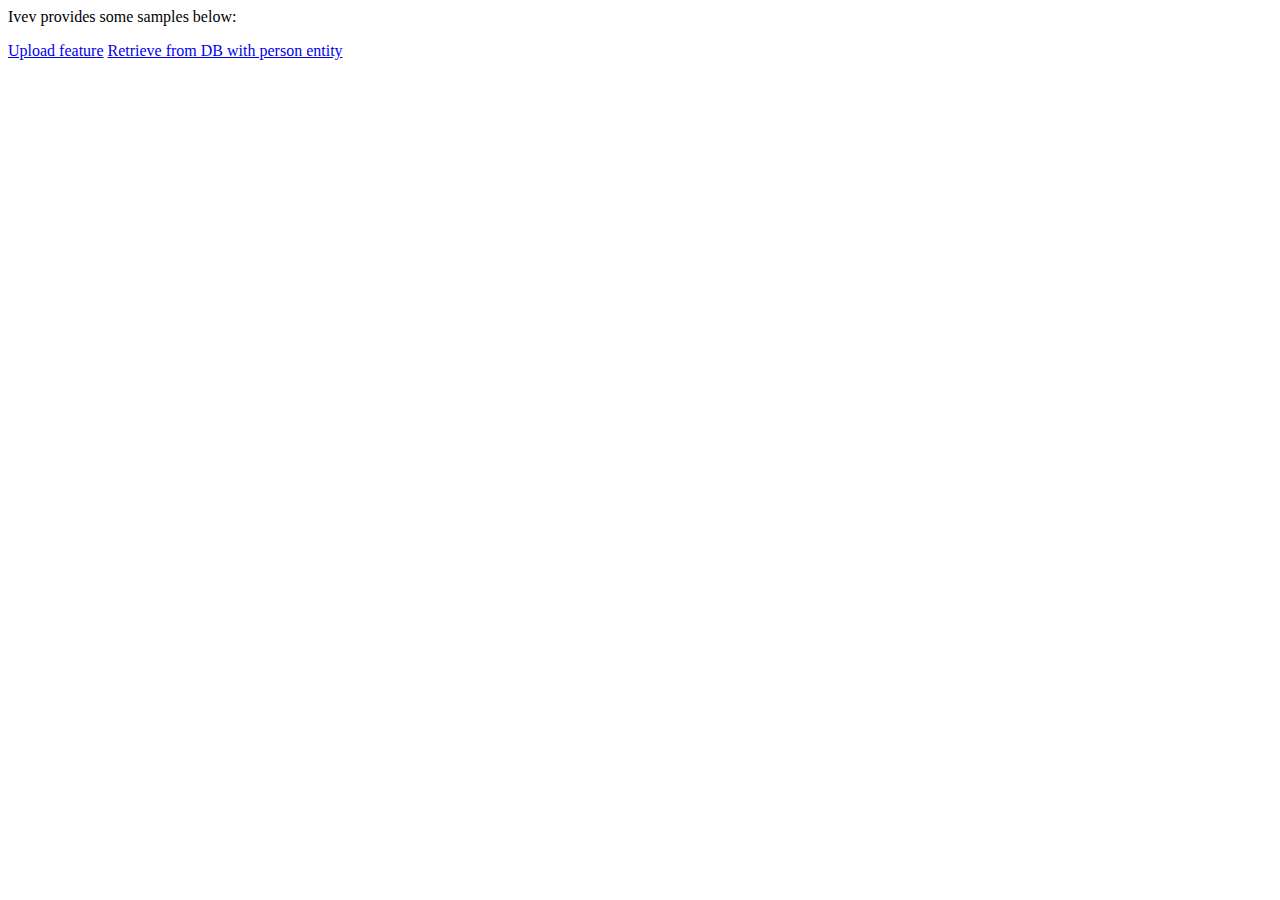
==== src/main/resources/templates/homepage.html @ fddf370b "ivev-004: Add Spring-data, Hibernate, JPA. Update with master layout and apply master layout for upl" ====
<html xmlns:th="http://www.thymeleaf.org">
<head th:include="layout/master :: script">
    <title>Spring4 Learning</title>
</head>
<body>
	<div class="container" th:fragment="content">
	   <p>Ivev provides some samples below:</p>
	   <a href="/upload" class="list-group-item">Upload feature</a>
	   <a href="/person" class="list-group-item">Retrieve from DB with person entity</a>
	</div>
</body>
</html>
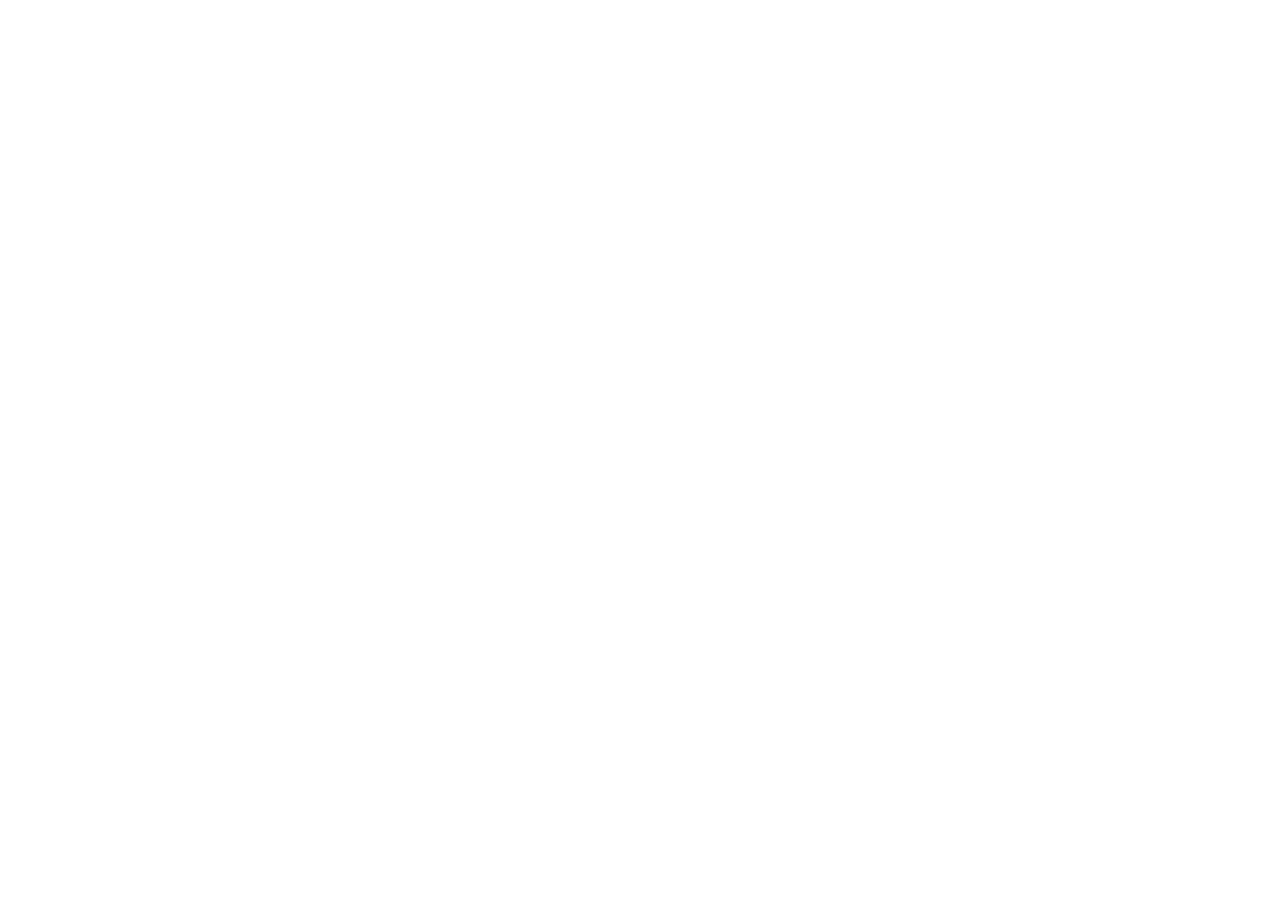
==== commit 9505e815: "Ivev-005: Setting Master layout for project" ====
--- a/src/main/resources/templates/homepage.html
+++ b/src/main/resources/templates/homepage.html
@@ -3,10 +3,9 @@
     <title>Spring4 Learning</title>
 </head>
 <body>
-	<div class="container" th:fragment="content">
-	   <p>Ivev provides some samples below:</p>
-	   <a href="/upload" class="list-group-item">Upload feature</a>
-	   <a href="/person" class="list-group-item">Retrieve from DB with person entity</a>
-	</div>
+	<nav class="navbar navbar-default" th:replace="layout/master :: header">
+	</nav>
+	
+	<div th:replace="layout/master :: footer"></div>
 </body>
 </html>
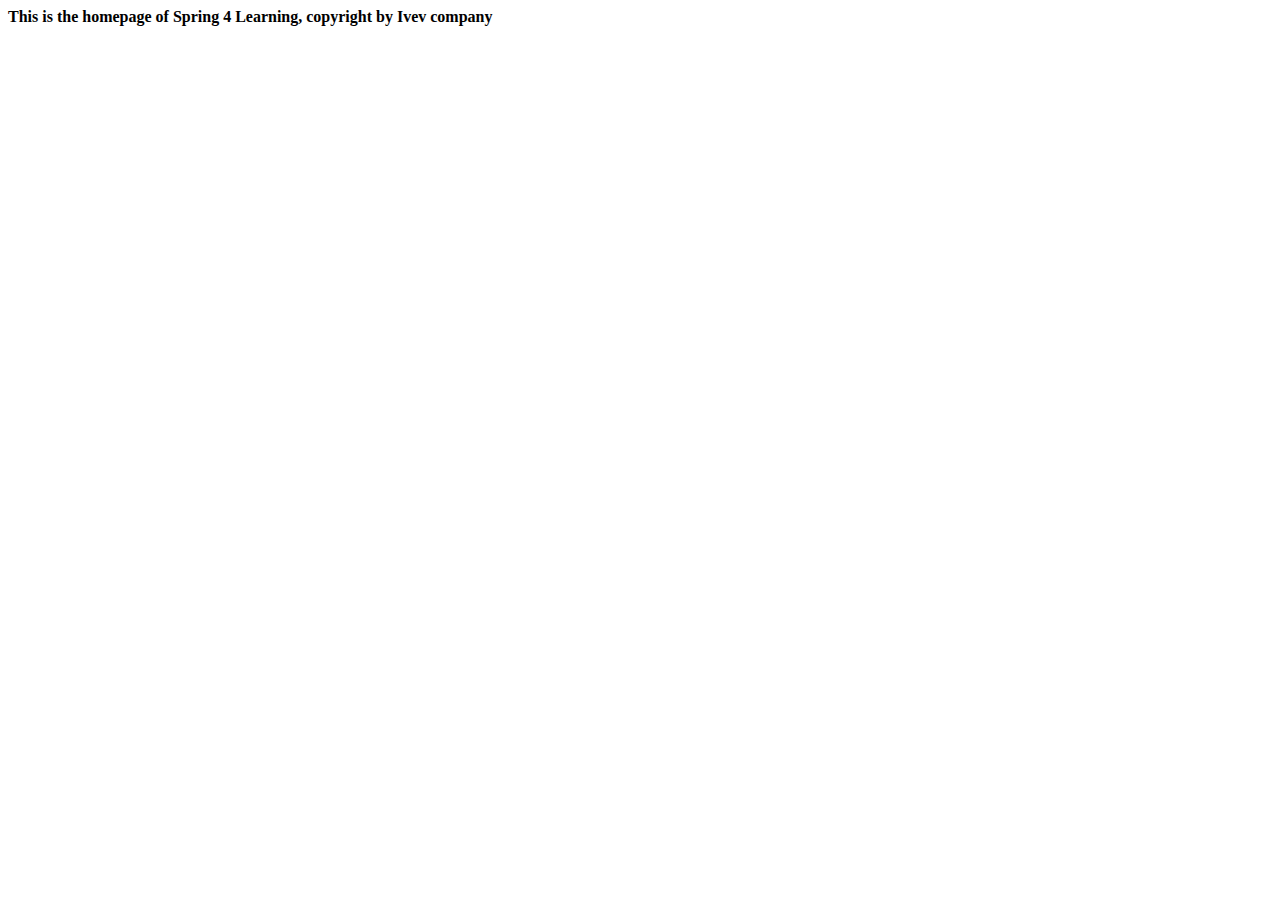
==== commit 99f554ff: "Ivev-005: Setting Master layout for project" ====
--- a/src/main/resources/templates/homepage.html
+++ b/src/main/resources/templates/homepage.html
@@ -3,9 +3,8 @@
     <title>Spring4 Learning</title>
 </head>
 <body>
-	<nav class="navbar navbar-default" th:replace="layout/master :: header">
-	</nav>
-	
-	<div th:replace="layout/master :: footer"></div>
+	<div class="container" th:fragment="content">
+	   <p><h4>This is the homepage of Spring 4 Learning, copyright by Ivev company</h4></p>
+	</div>
 </body>
 </html>
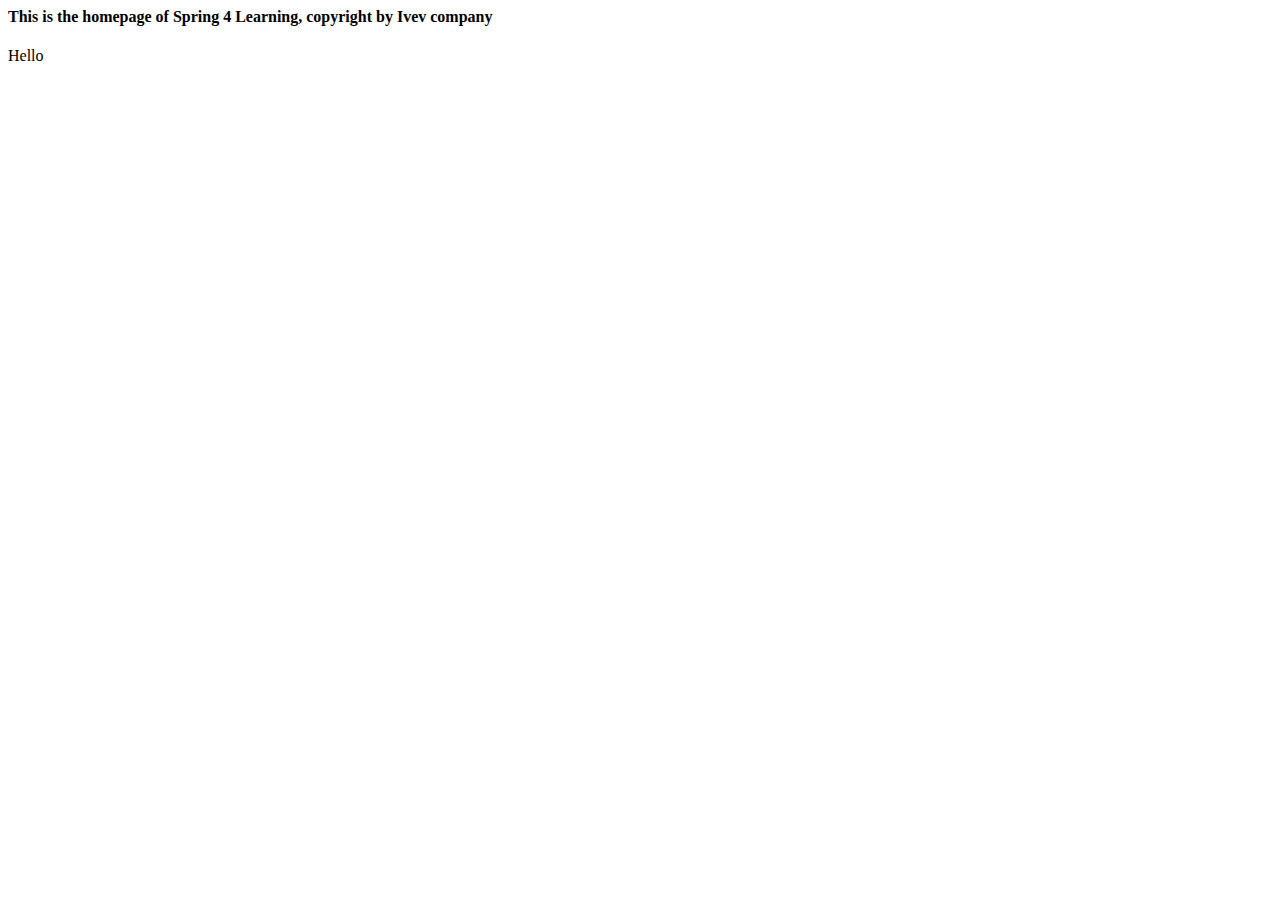
==== commit e8b282cd: "Ivev-002: Login security" ====
--- a/src/main/resources/templates/homepage.html
+++ b/src/main/resources/templates/homepage.html
@@ -3,8 +3,12 @@
     <title>Spring4 Learning</title>
 </head>
 <body>
-	<div class="container" th:fragment="content">
-	   <p><h4>This is the homepage of Spring 4 Learning, copyright by Ivev company</h4></p>
-	</div>
+  <div class="container" th:fragment="content">
+    <p><h4>This is the homepage of Spring 4 Learning, copyright by Ivev company</h4></p>
+    
+    <div th:if="${#authorization.expression('isAuthenticated()')}">
+      <span th:text="${'Hello ' + #authentication.name}">Hello</span>
+    </div>
+  </div>
 </body>
 </html>
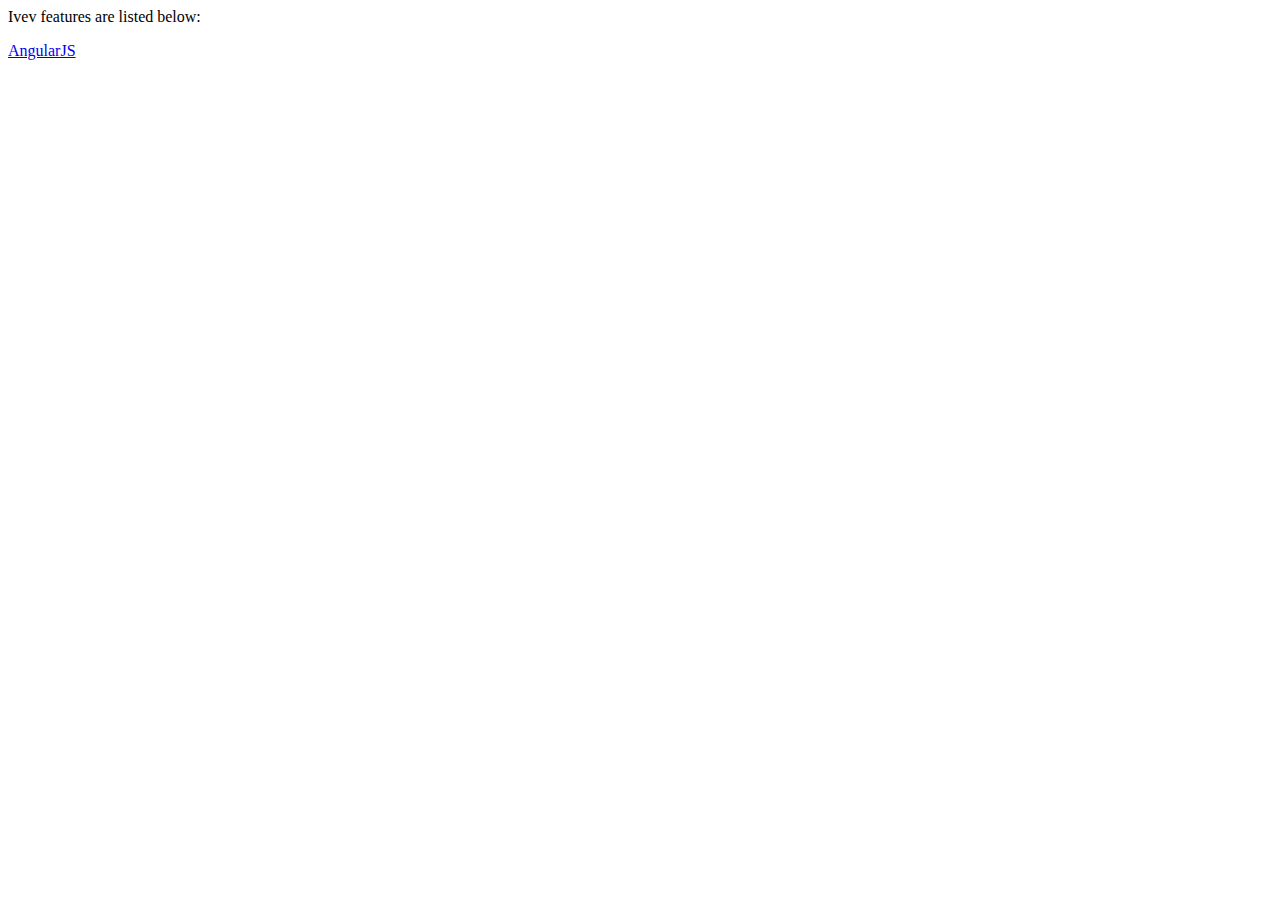
==== commit befdc7cd: "Ivev-007: Integrate AngularJS" ====
--- a/src/main/resources/templates/homepage.html
+++ b/src/main/resources/templates/homepage.html
@@ -3,12 +3,11 @@
     <title>Spring4 Learning</title>
 </head>
 <body>
-  <div class="container" th:fragment="content">
-    <p><h4>This is the homepage of Spring 4 Learning, copyright by Ivev company</h4></p>
-    
-    <div th:if="${#authorization.expression('isAuthenticated()')}">
-      <span th:text="${'Hello ' + #authentication.name}">Hello</span>
-    </div>
-  </div>
+	<div th:fragment="content">
+      <p>Ivev features are listed below:</p>
+      <div class="list-group">
+        <a href="#" class="list-group-item" th:href="@{/angularJS}">AngularJS</a>
+      </div>
+	</div>
 </body>
 </html>
